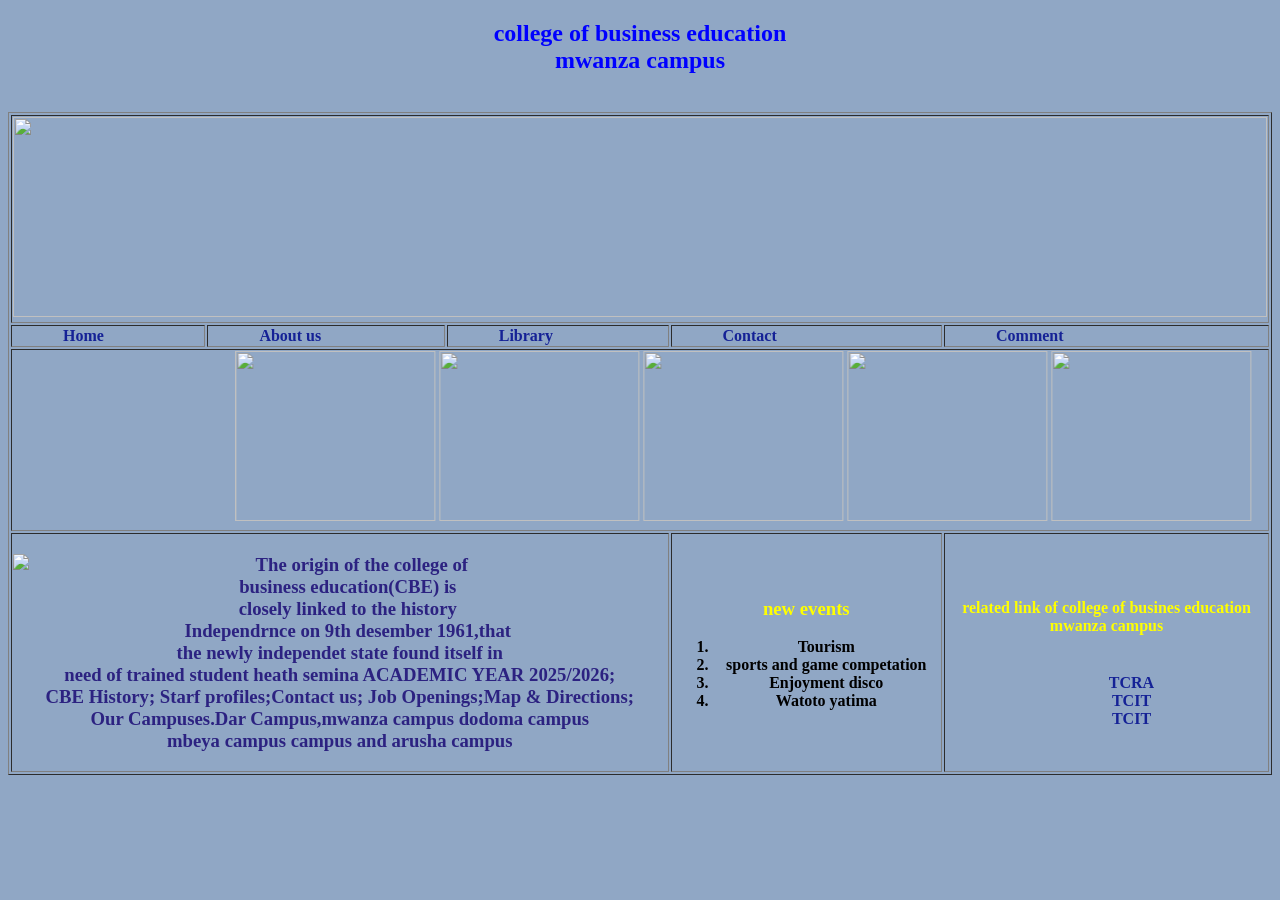
==== index.html @ 42414a42 "Update and rename NEW.HTML to index.html" ====
<!Doctype html>
<html>
<head>
<link rel="stylesheet" href="jovin.css">


<title>website</title>
<body>
<h2 class="rr">college of business education <br>mwanza campus</h2>
<form name="submit" id="submit" action="" method="get">
<table border="1">
<tr>
<td colspan=13><center><img src="image/ALL.png"  width=100% height=200px></center></td></tr>

<tr>
<td><a href="NEW.html">Home</button></a></td>
<td><a href="about.html">About us</a></td>
<td><a href="Library.html">Library</a></td>
<td><a href="contact.html">Contact</a></td>
<td ><a href="comment.html">Comment</a></td>
</tr>
<tr>
<td  colspan="15">
<marquee direction="right" behavior="alternate"scrollamount="20">
<img src="image/a5.jpg" width=200px height=170px>
<img src="image/a4.jpg" width=200px height=170px>
<img src="image/a3.jpg" width=200px height=170px>
 <img src="image/a1.png" width=200px height=170px>
<img src="image/a2.jpg" width=200px height=170px>
</marquee></td></tr>

<p>
<tr>
<td colspan=3><h3>&nbsp;&nbsp;&nbsp;&nbsp;&nbsp;&nbsp;<img src="image/cbe.png" widith="120px" height="80px" align="left">The origin of the college of <br>business education(CBE) is <br>closely linked to the history<br>Independrnce on 9th desember 1961,that<br> the newly independet state found itself in <br>need of trained student heath semina ACADEMIC YEAR 2025/2026; <br>CBE History; Starf profiles;Contact us; Job Openings;Map & Directions; <br>Our Campuses.Dar Campus,mwanza campus dodoma campus<br> mbeya campus campus and arusha campus</h3></p>
</td>

<th><h3><b>new events</b></h3>
<ol type="1">
<li>Tourism</li>
<li>sports and game competation </li>
<li>Enjoyment disco</li>
<li>Watoto yatima</li></td></th>
</ol>

<th><h4><b>related link of college of busines education<br> mwanza campus</h4><br>
<center><a href="">TCRA</a><br> 
<a href="">TCIT</a><br>
<a href="">TCIT</a><br></th>
<br></tr></h3></center>
---- jovin.css ----
body{
    background-color:rgb(144, 167, 197);
}
th h3{
    color:yellow;
    font: size px;
    font-family:'Times New Roman', Times, serif;
    font-weight: bold;
}
th h4{
    color:yellow;
    font: size px;
    font-family:'Times New Roman', Times, serif;
    font-weight: bold;
}

h2
{
    text-align: center;

    color:blue;
    font: size 35px;
    font-family:'Times New Roman', Times, serif;
    font-weight: bold;
}
h5{
        text-align: center;
    
        color:white;
        font: size 15px;
        font-family:'Times New Roman', Times, serif;
    
    }
    h4{
        text-align: center;
    
        color:rgb(139, 39, 39);
        font: size 15px;
        font-family:'Times New Roman', Times, serif;
    
    }
    h3{
        text-align: center;
    
        color:rgb(44, 34, 129);
        font: size 15px;
        font-family:'Times New Roman', Times, serif;
    
    }

a{
    border-spacing:none;
    text-decoration: none;
    color: rgb(21, 34, 150);
    font: size 22px;
    font-weight:bold;
    font-family:'Times New Roman', Times, serif;
    margin-left: 50px;
    padding: auto;
} 
td.thd{
    border:none;
    color: rgb(21, 34, 150);
    font: size 22px;
    font-weight:bold;
    font-family:'Times New Roman', Times, serif;
    background-color: blanchedalmond;
}
td.jovi{
    border:none;
    color: rgb(21, 34, 150);
    font: size 22px;
    font-weight:bold;
    font-family:'Times New Roman', Times, serif;
    background-color: blanchedalmond;
}
table{
    width:100%;
    height:100px;

}
.contact{
    font: size 19px;
    color:rgb(46, 32, 126);
    padding: left 30px;;

}
#contact12{
    font: size 19px;
    color:rgb(14, 170, 53);
    padding: left 30px;;

}
.sign-box{
    background: white;
    width: 350px;
    position: absolute;
    height: 390px;
    left: 790px;
    margin-top: -400px;
}.sign-box h1{
 
    margin-top: 0px;
    width: 350px;
    height: 64px;
    background: rgb(39, 196, 156);
    font-size: 34px;
    color: aliceblue;
    text-align: center;
}
label{
    font-size: 19px;
    color: black;
}
input{
    width: 90%;
    height: 30px;
}
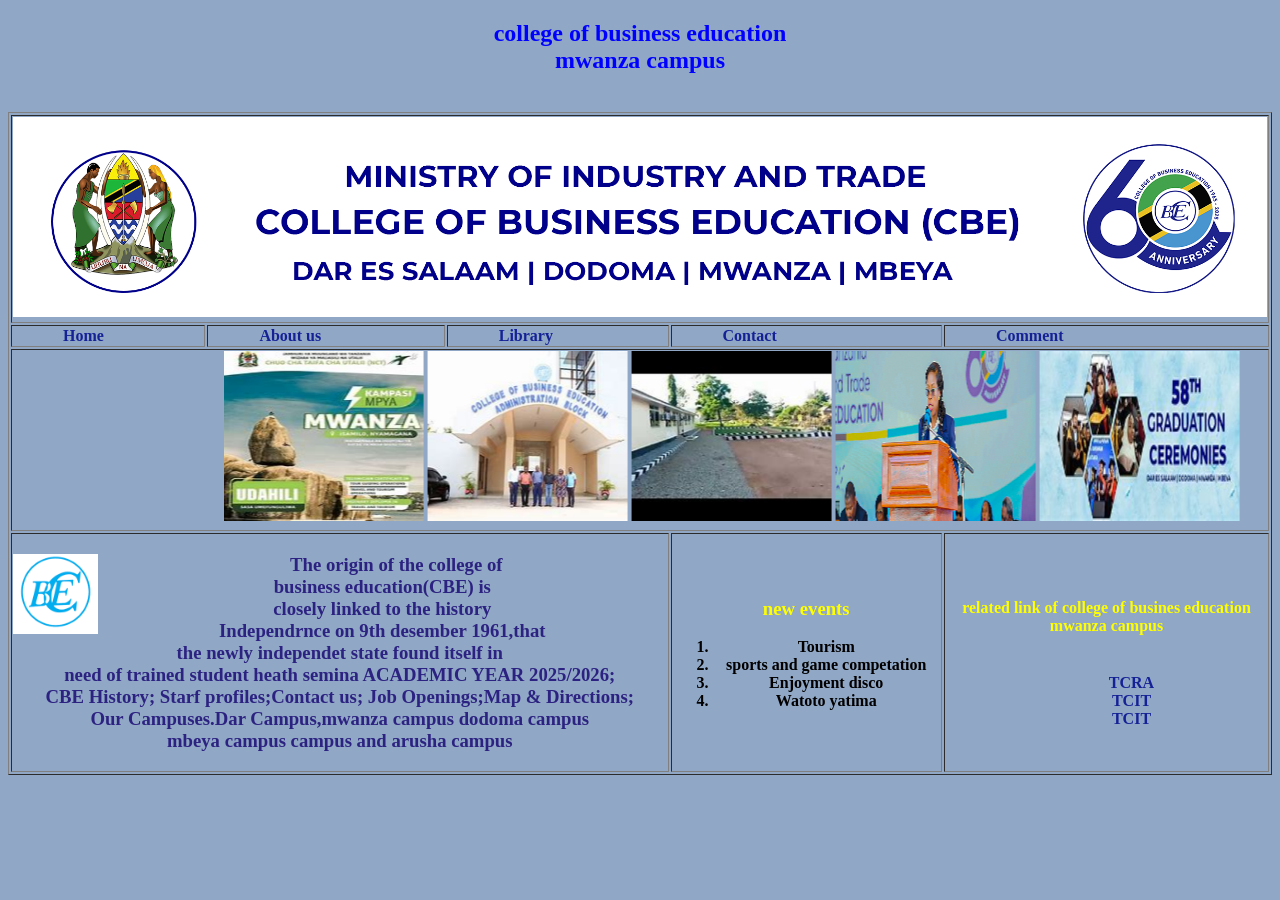
==== commit d7151bf3: "Update index.html" ====
--- a/index.html
+++ b/index.html
@@ -10,10 +10,10 @@
 <form name="submit" id="submit" action="" method="get">
 <table border="1">
 <tr>
-<td colspan=13><center><img src="image/ALL.png"  width=100% height=200px></center></td></tr>
+<td colspan=13><center><img src="ALL.png"  width=100% height=200px></center></td></tr>
 
 <tr>
-<td><a href="NEW.html">Home</button></a></td>
+<td><a href="index.html">Home</button></a></td>
 <td><a href="about.html">About us</a></td>
 <td><a href="Library.html">Library</a></td>
 <td><a href="contact.html">Contact</a></td>
@@ -22,16 +22,16 @@
 <tr>
 <td  colspan="15">
 <marquee direction="right" behavior="alternate"scrollamount="20">
-<img src="image/a5.jpg" width=200px height=170px>
-<img src="image/a4.jpg" width=200px height=170px>
-<img src="image/a3.jpg" width=200px height=170px>
- <img src="image/a1.png" width=200px height=170px>
-<img src="image/a2.jpg" width=200px height=170px>
+<img src="a5.jpg" width=200px height=170px>
+<img src="a4.jpg" width=200px height=170px>
+<img src="a3.jpg" width=200px height=170px>
+ <img src="a1.png" width=200px height=170px>
+<img src="a2.jpg" width=200px height=170px>
 </marquee></td></tr>
 
 <p>
 <tr>
-<td colspan=3><h3>&nbsp;&nbsp;&nbsp;&nbsp;&nbsp;&nbsp;<img src="image/cbe.png" widith="120px" height="80px" align="left">The origin of the college of <br>business education(CBE) is <br>closely linked to the history<br>Independrnce on 9th desember 1961,that<br> the newly independet state found itself in <br>need of trained student heath semina ACADEMIC YEAR 2025/2026; <br>CBE History; Starf profiles;Contact us; Job Openings;Map & Directions; <br>Our Campuses.Dar Campus,mwanza campus dodoma campus<br> mbeya campus campus and arusha campus</h3></p>
+<td colspan=3><h3>&nbsp;&nbsp;&nbsp;&nbsp;&nbsp;&nbsp;<img src="cbe.png" widith="120px" height="80px" align="left">The origin of the college of <br>business education(CBE) is <br>closely linked to the history<br>Independrnce on 9th desember 1961,that<br> the newly independet state found itself in <br>need of trained student heath semina ACADEMIC YEAR 2025/2026; <br>CBE History; Starf profiles;Contact us; Job Openings;Map & Directions; <br>Our Campuses.Dar Campus,mwanza campus dodoma campus<br> mbeya campus campus and arusha campus</h3></p>
 </td>
 
 <th><h3><b>new events</b></h3>
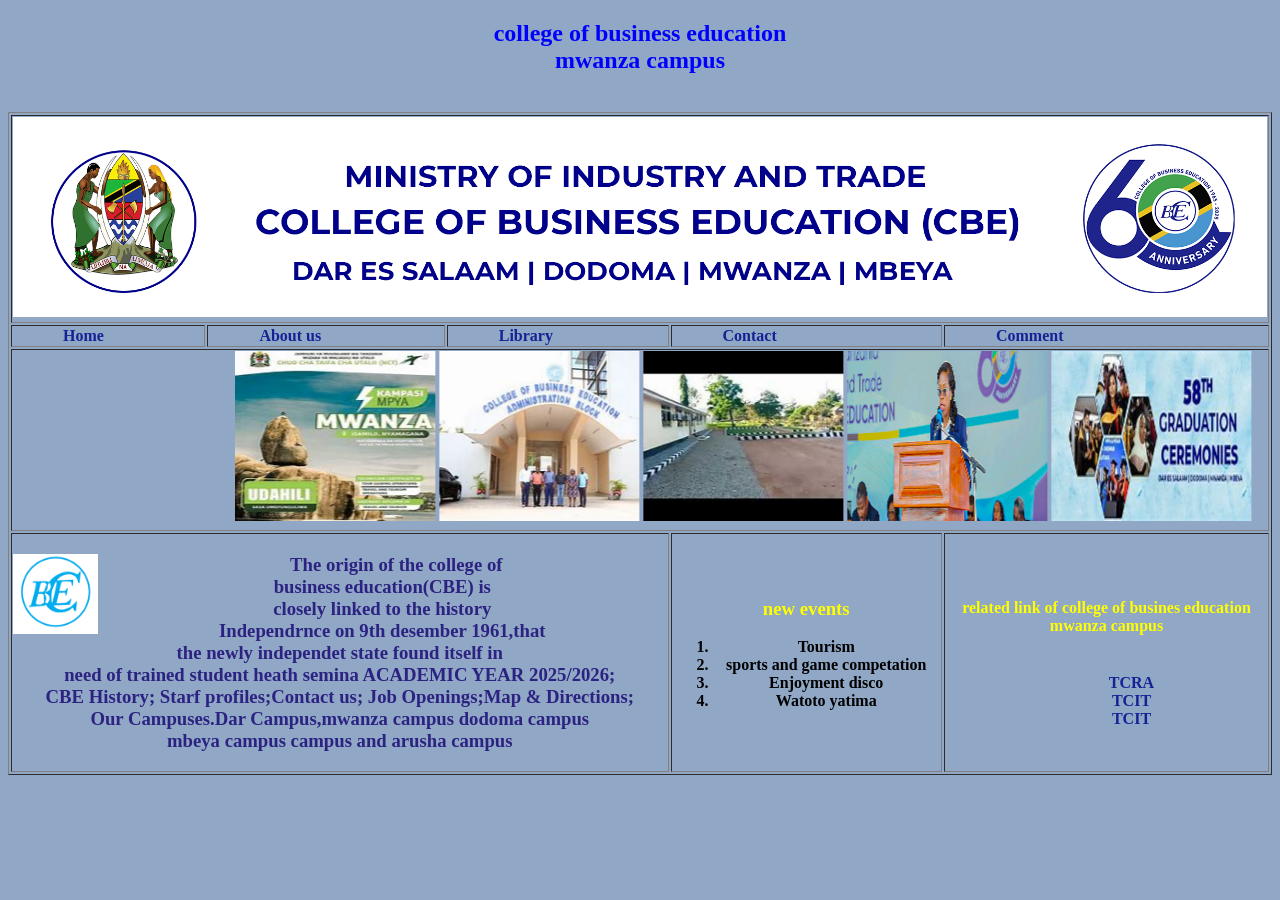
==== commit f06707c4: "Update index.html" ====
--- a/index.html
+++ b/index.html
@@ -14,7 +14,7 @@
 
 <tr>
 <td><a href="index.html">Home</button></a></td>
-<td><a href="about.html">About us</a></td>
+<td><a href="About.html">About us</a></td>
 <td><a href="Library.html">Library</a></td>
 <td><a href="contact.html">Contact</a></td>
 <td ><a href="comment.html">Comment</a></td>
